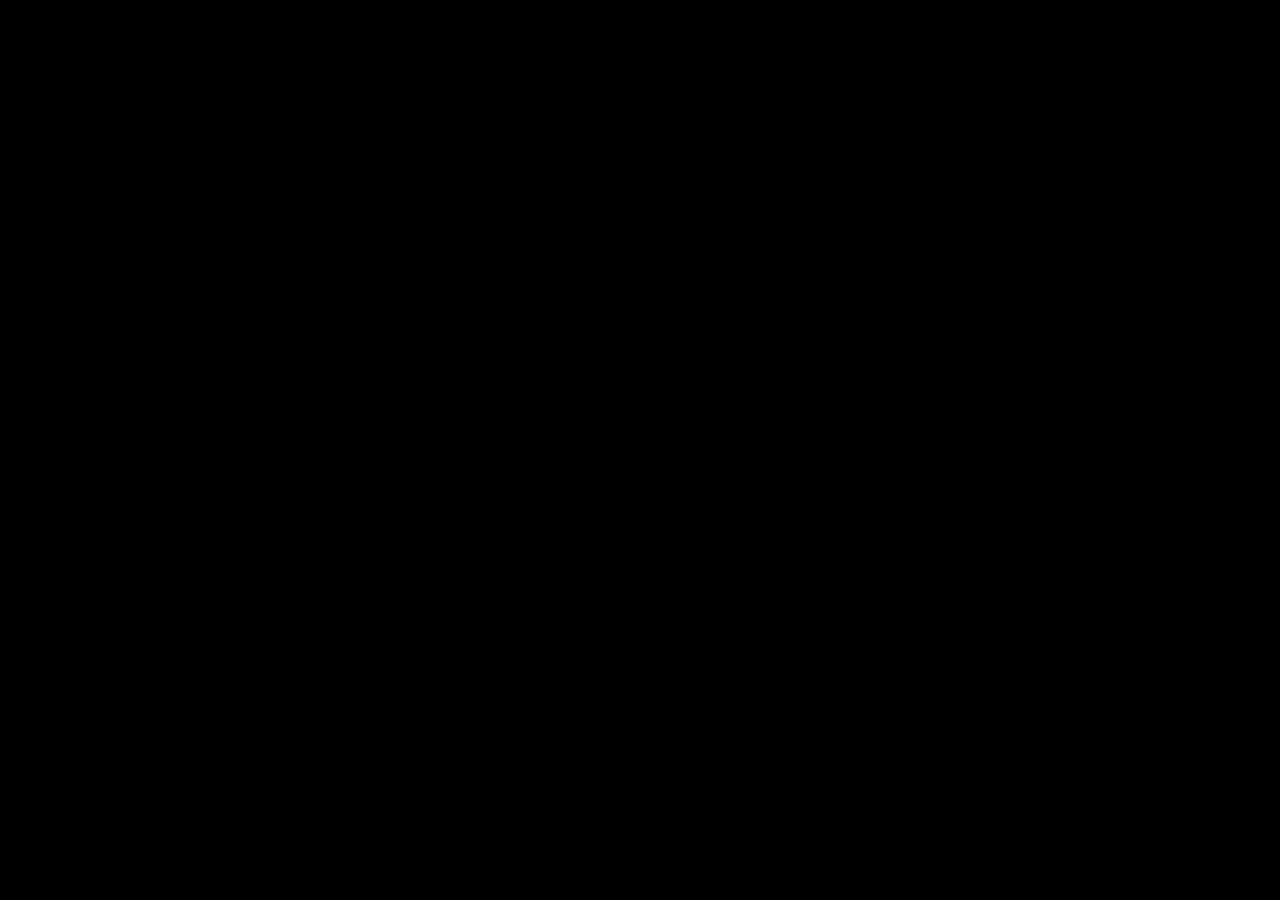
==== index.html @ 5ff5f416 "Update index.html" ====
<!DOCTYPE html>
<html>
   <head>
     <title>Practice Page</title>
     <link rel="stylesheet" href="style.css"> 
   </head>
  <body>
     <h1 id=" .class ";"> B LASNGNA</h1>
    
    
  </body>
</html>
---- style.css ----
body {
  background: black;
}
.class {
  color: white;
}
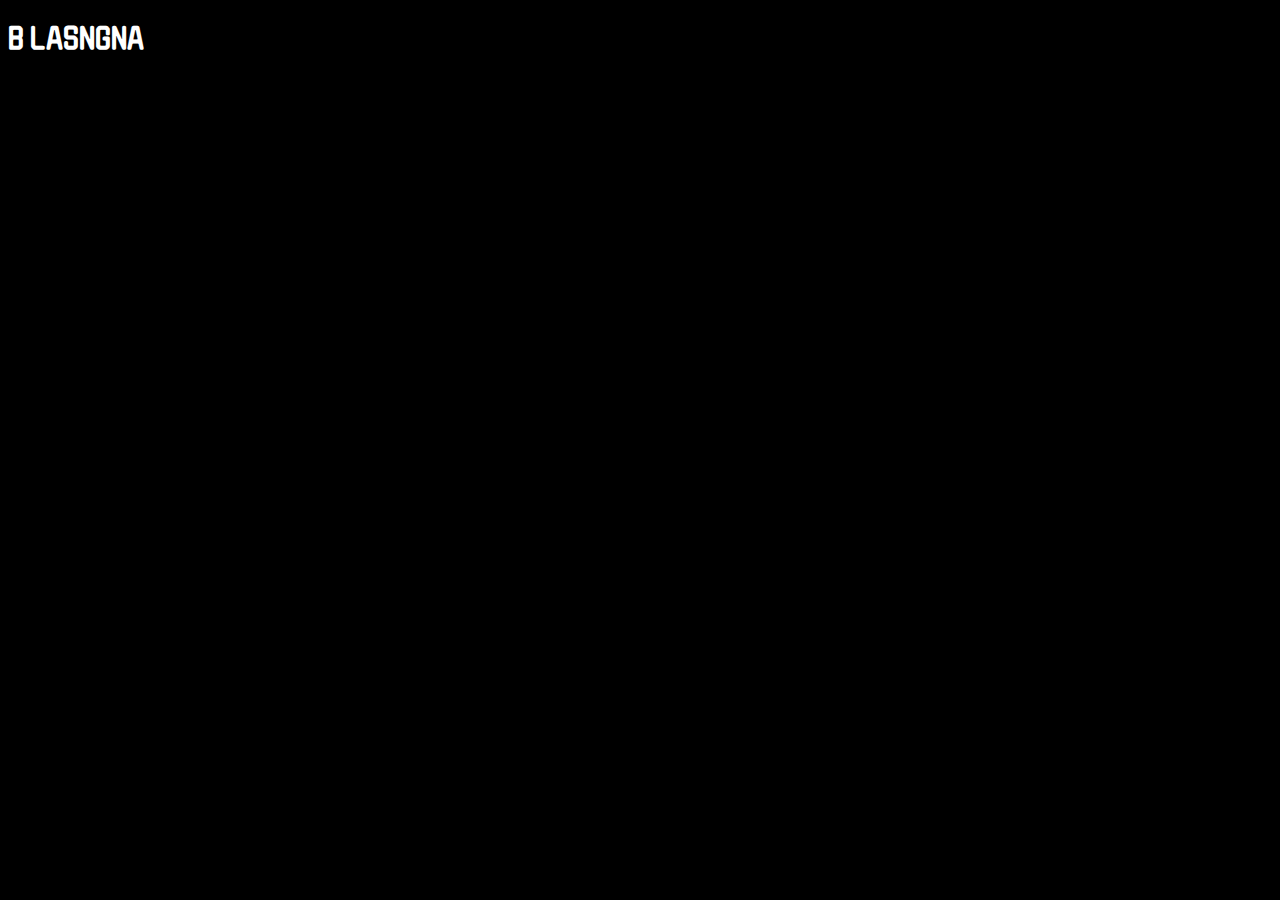
==== commit 64a7bc1e: "Update index.html" ====
--- a/index.html
+++ b/index.html
@@ -5,8 +5,44 @@
      <link rel="stylesheet" href="style.css"> 
    </head>
   <body>
-     <h1 id=" .class ";"> B LASNGNA</h1>
+     <h1 class="white"> B LASNGNA</h1>
     
-    
+     <script src="https://ajax.googleapis.com/ajax/libs/jquery/3.3.1/jquery.min.js"></script>
+     <script>
+var vx = 3;
+var vy = 2;
+
+function hitLR(el, bounding) {
+    if (el.offsetLeft <= 0 && vx < 0) {
+        console.log('LEFT');
+        vx = -1 * vx;
+    }
+    if ((el.offsetLeft + el.offsetWidth) >= bounding.offsetWidth) {
+        console.log('RIGHT');
+        vx = -1 * vx;
+    }
+    if (el.offsetTop <= 0 && vy < 0) {
+        console.log('TOP');
+        vy = -1 * vy;
+    }
+    if ((el.offsetTop + el.offsetHeight) >= bounding.offsetHeight) {
+        console.log('BOTTOM');
+        vy = -1 * vy;
+    }
+}
+
+function mover(el, bounding) {
+    hitLR(el, bounding);
+    el.style.left = el.offsetLeft + vx + 'px';
+    el.style.top = el.offsetTop + vy + 'px';
+    setTimeout(function() {
+        mover(el, bounding);
+    }, 50);
+}
+
+setTimeout(function() {
+    mover($('.bouncer')[0], $('.bouncyHouse')[0]);
+}, 50);
+     </script>
   </body>
 </html>
--- a/style.css
+++ b/style.css
@@ -1,7 +1,10 @@
+@import url('https://fonts.googleapis.com/css?family=ZCOOL+QingKe+HuangYou');
+
 body {
   background: black;
+  font-family: 'ZCOOL QingKe HuangYou', cursive;
 }
-.class {
+.white {
   color: white;
 } 
 
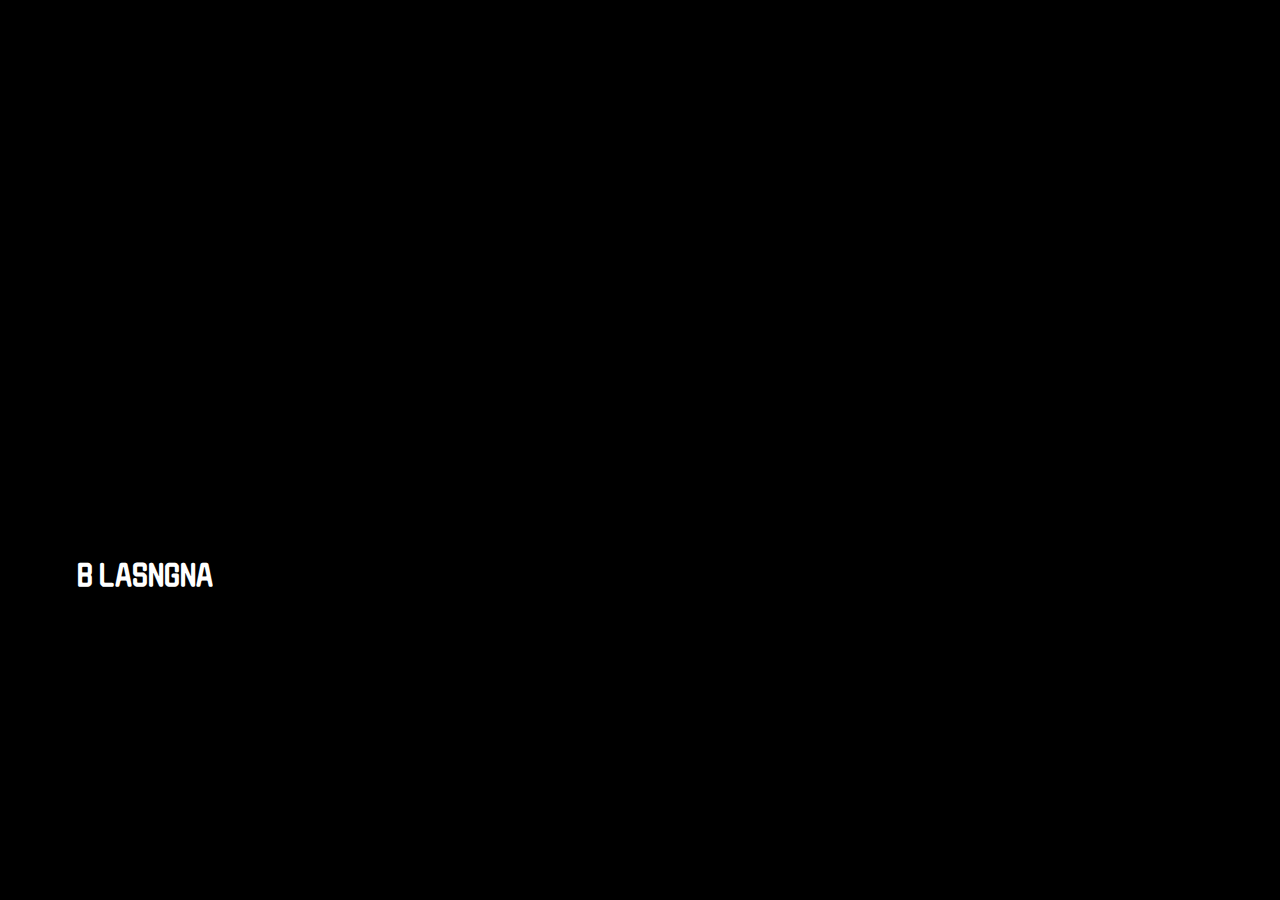
==== commit bb142c37: "Update index.html" ====
--- a/index.html
+++ b/index.html
@@ -5,7 +5,9 @@
      <link rel="stylesheet" href="style.css"> 
    </head>
   <body>
-     <h1 class="white"> B LASNGNA</h1>
+     <div class="bouncyHouse">
+      <h1 class="white bouncer"> B LASNGNA</h1>
+     </div>
     
      <script src="https://ajax.googleapis.com/ajax/libs/jquery/3.3.1/jquery.min.js"></script>
      <script>
--- a/style.css
+++ b/style.css
@@ -4,6 +4,13 @@
   background: black;
   font-family: 'ZCOOL QingKe HuangYou', cursive;
 }
+.bouncyHouse {
+  height: 90vh;
+}
+.bouncer {
+    position: absolute;
+    width: 200px;
+}
 .white {
   color: white;
 } 
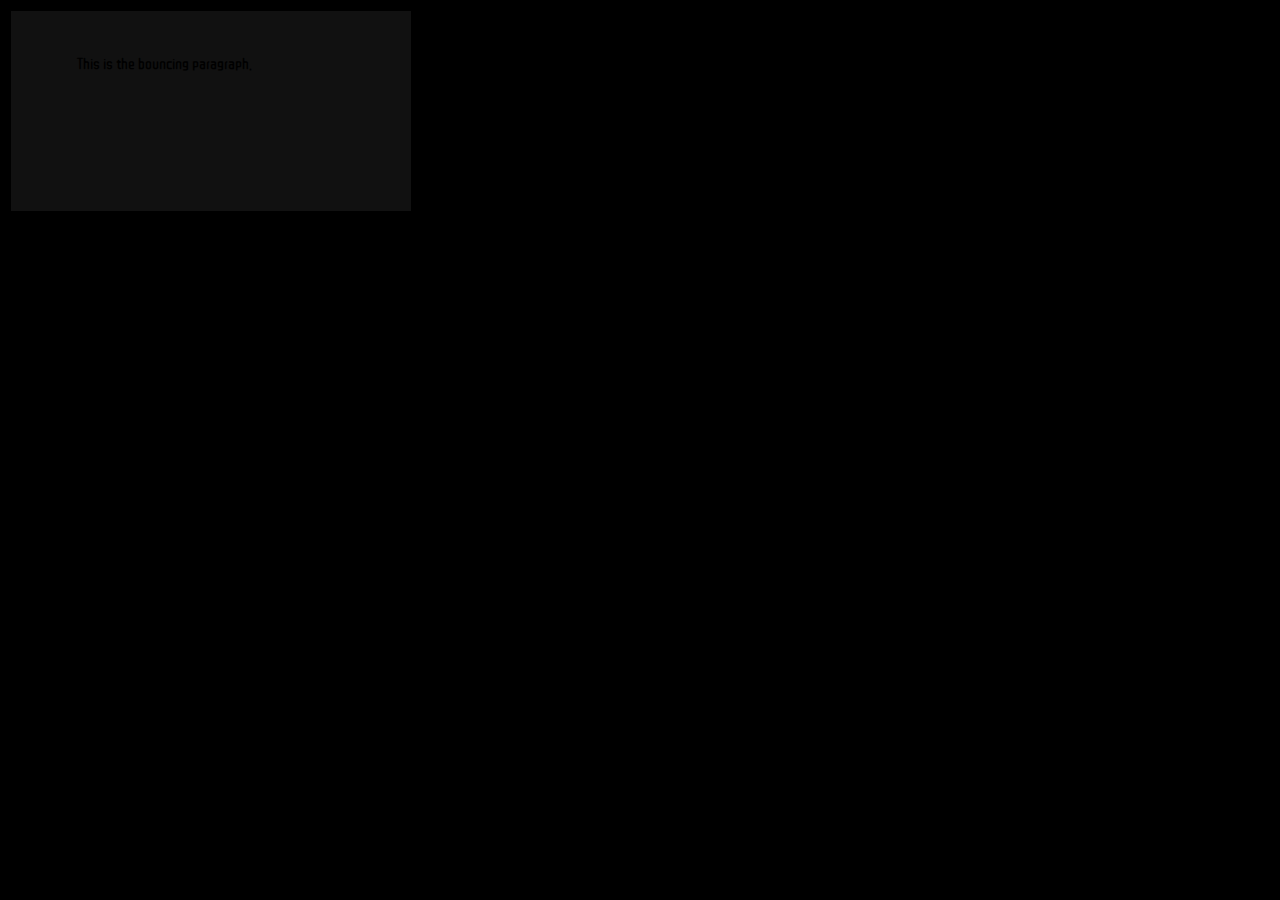
==== commit 757ba714: "Update index.html" ====
--- a/index.html
+++ b/index.html
@@ -5,9 +5,17 @@
      <link rel="stylesheet" href="style.css"> 
    </head>
   <body>
-     <div class="bouncyHouse">
-      <h1 class="white bouncer"> B LASNGNA</h1>
-     </div>
+     <table>
+         <tr>
+             <td>
+                <div class="bouncyHouse">
+                  <div class="bouncer">
+                    <span>This is the bouncing paragraph.</span>
+                  </div>
+               </div>
+            </td>
+        </tr>
+     </table>
     
      <script src="https://ajax.googleapis.com/ajax/libs/jquery/3.3.1/jquery.min.js"></script>
      <script>
--- a/style.css
+++ b/style.css
@@ -4,14 +4,22 @@
   background: black;
   font-family: 'ZCOOL QingKe HuangYou', cursive;
 }
+.white {
+  color: white;
+} 
 .bouncyHouse {
-  height: 90vh;
+    height:200px;
+    width:400px;
+    background-color: #111111;
+    position: relative;
 }
+
 .bouncer {
     position: absolute;
     width: 200px;
 }
-.white {
-  color: white;
-} 
 
+.border {
+    width:100%;
+    position: relative;
+}
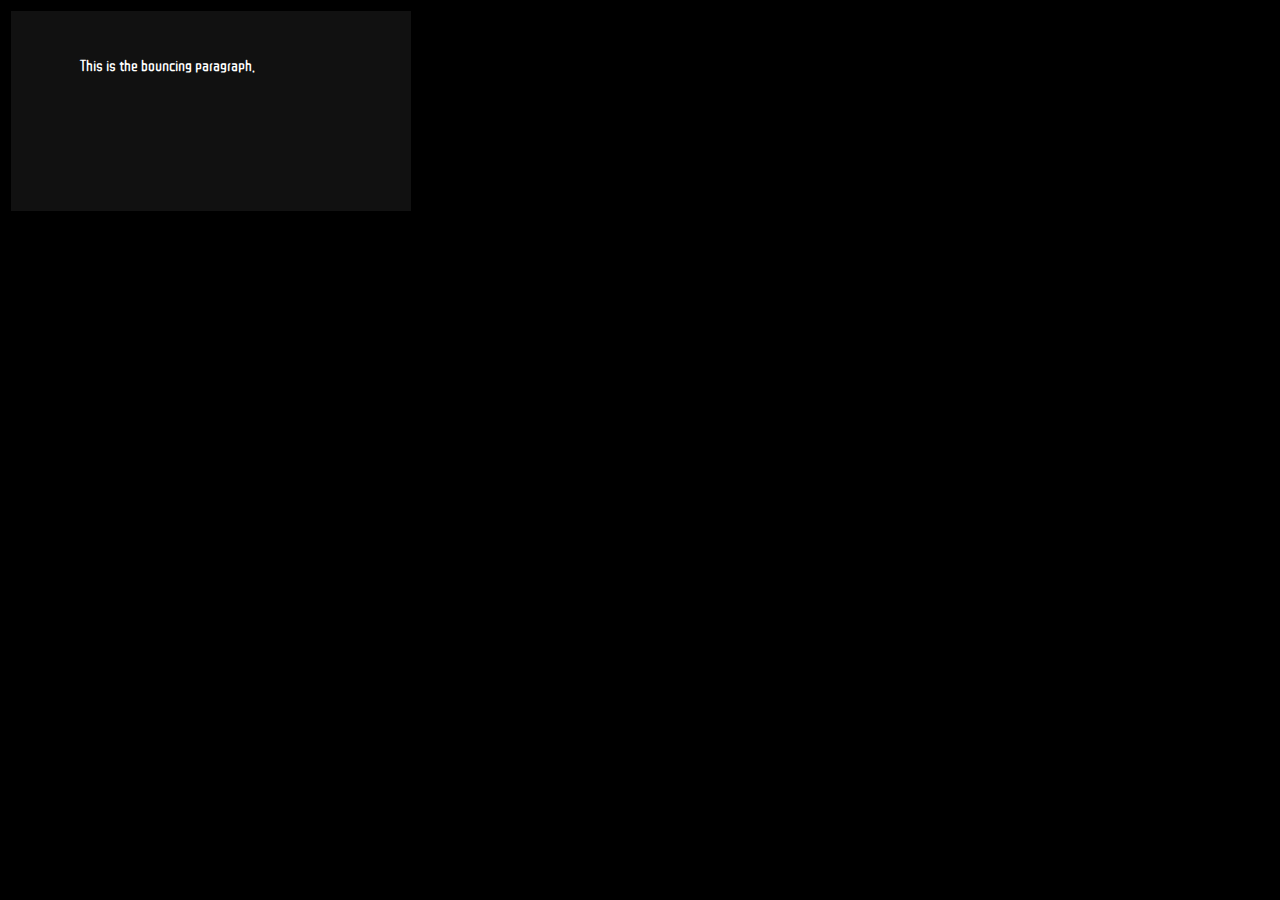
==== commit 132a0cda: "Update index.html" ====
--- a/index.html
+++ b/index.html
@@ -10,7 +10,7 @@
              <td>
                 <div class="bouncyHouse">
                   <div class="bouncer">
-                    <span>This is the bouncing paragraph.</span>
+                    <span class="white">This is the bouncing paragraph.</span>
                   </div>
                </div>
             </td>
